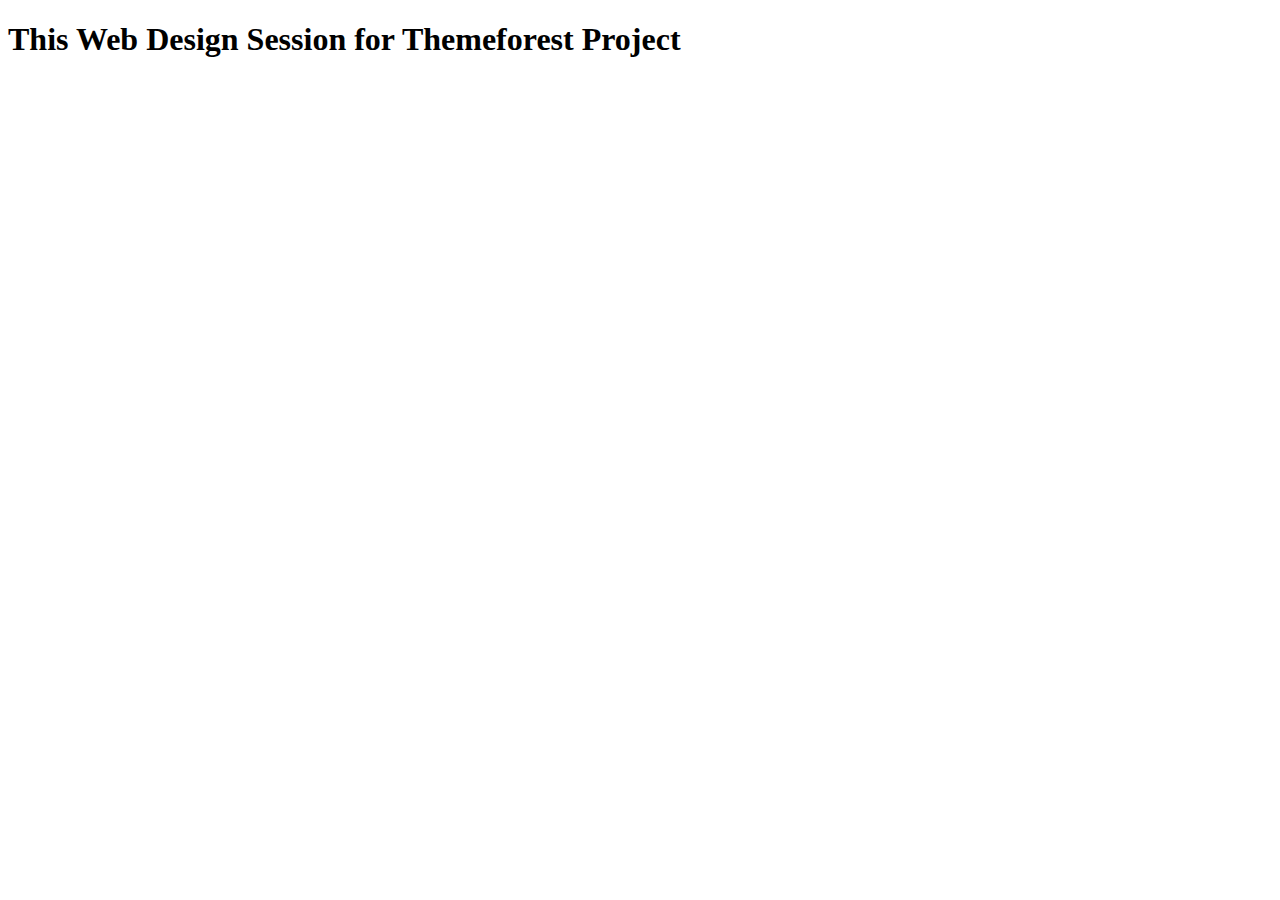
==== index.html @ 9d368942 "Folder Initial Added" ====
<!DOCTYPE html>
<html lang="en">
<head>
    <meta charset="UTF-8">
    <meta name="viewport" content="width=device-width, initial-scale=1.0">
    <title>Envato Project </title>
</head>
<body>
    <div class="container">
        <h1>This Web Design Session for Themeforest Project</h1>
    </div>
</body>
</html>
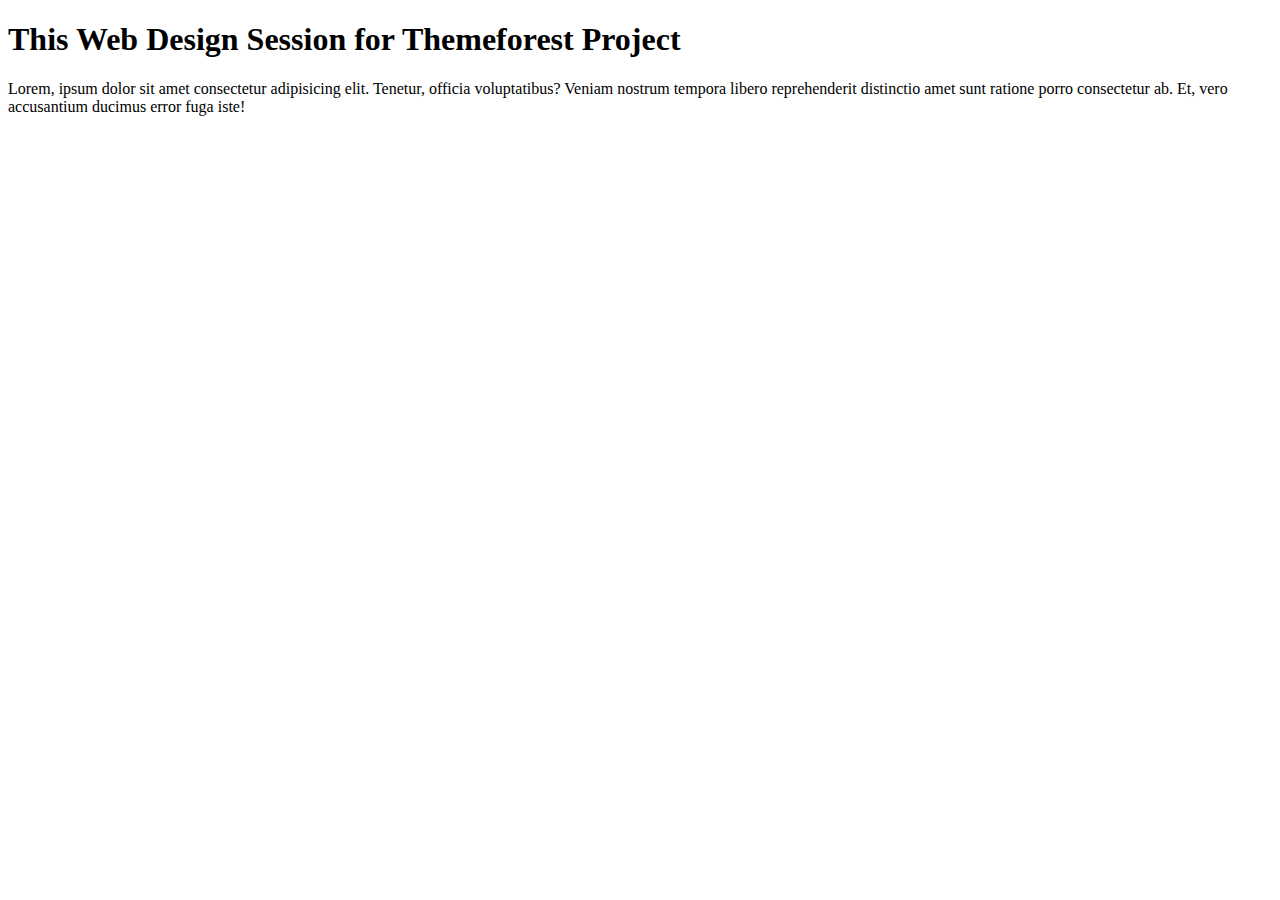
==== commit d1673249: "added" ====
--- a/index.html
+++ b/index.html
@@ -8,6 +8,9 @@
 <body>
     <div class="container">
         <h1>This Web Design Session for Themeforest Project</h1>
+        <p>
+            Lorem, ipsum dolor sit amet consectetur adipisicing elit. Tenetur, officia voluptatibus? Veniam nostrum tempora libero reprehenderit distinctio amet sunt ratione porro consectetur ab. Et, vero accusantium ducimus error fuga iste!
+        </p>
     </div>
 </body>
 </html>